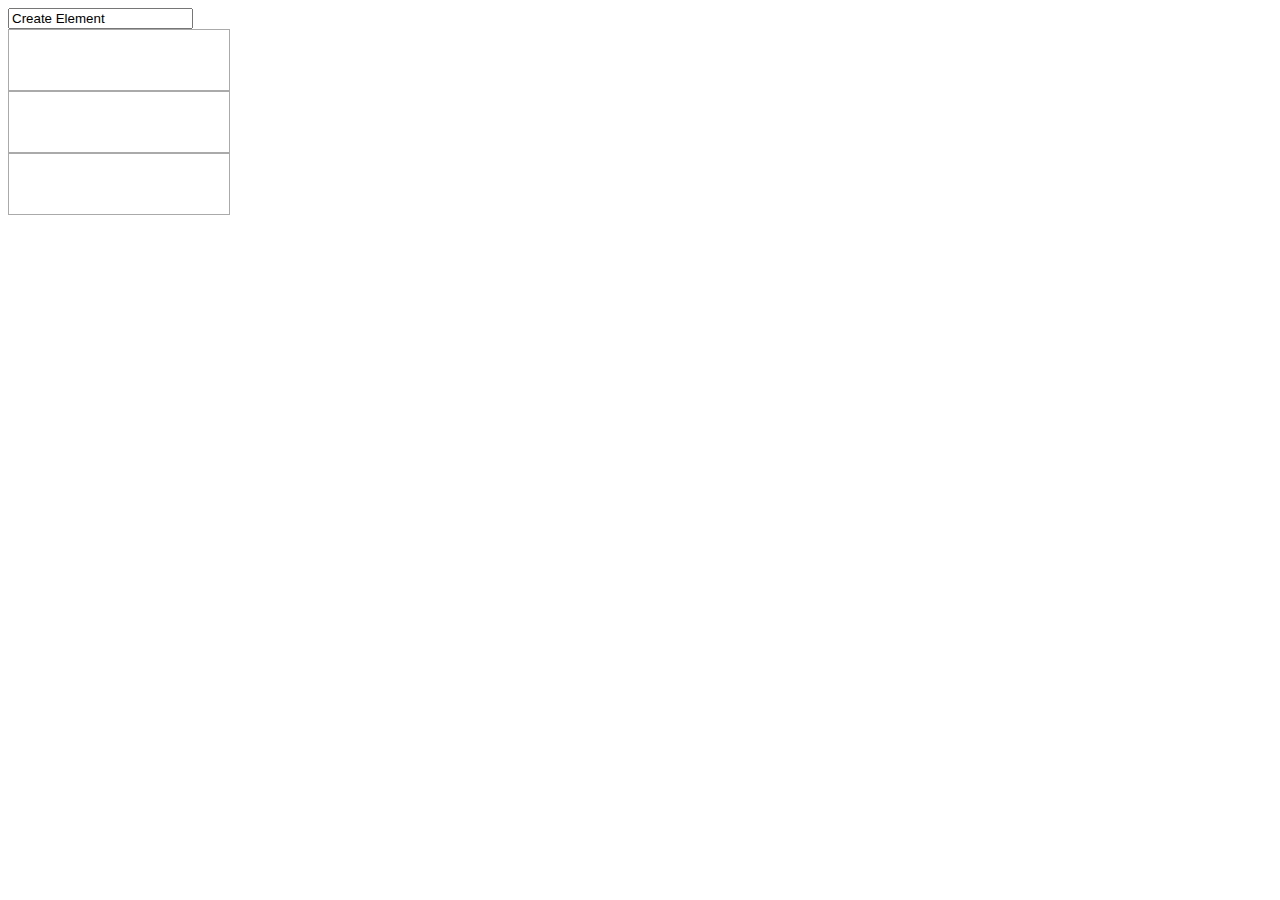
==== organize2.html @ 94122be9 "Initial commit" ====
<!DOCTYPE HTML>
<html>
  <head>
    <style>
      #div1 {
        width: 200px;
        height: 40px;
        padding: 10px;
        border: 1px solid #aaaaaa;
      }
    </style>
    <script src="script.js"></script>
    <script>
       function allowDrop(ev) {
        ev.preventDefault();
      }
      function drag(ev) {
        ev.dataTransfer.setData("input", ev.target.id);
      }
      function drop(ev) {
        ev.preventDefault();
        var data = ev.dataTransfer.getData("input");
        ev.target.appendChild(document.getElementById(data));
      }
    </script>
  </head>
  <body>
    <div id="inputBoard">
      <input draggable = "true" id = "drag1" ondragstart="drag(event)" type="text" id="fname" name="fname" value="Create Element" ondragend="createNewElement();"><b><br>
      </div>
    <div id="div1" ondrop="drop(event)" ondragover="allowDrop(event)"></div>
    <div id="div1" ondrop="drop(event)" ondragover="allowDrop(event)"></div>
  <div id="div1" ondrop="drop(event)" ondragover="allowDrop(event)"></div>
  </body>
</html>
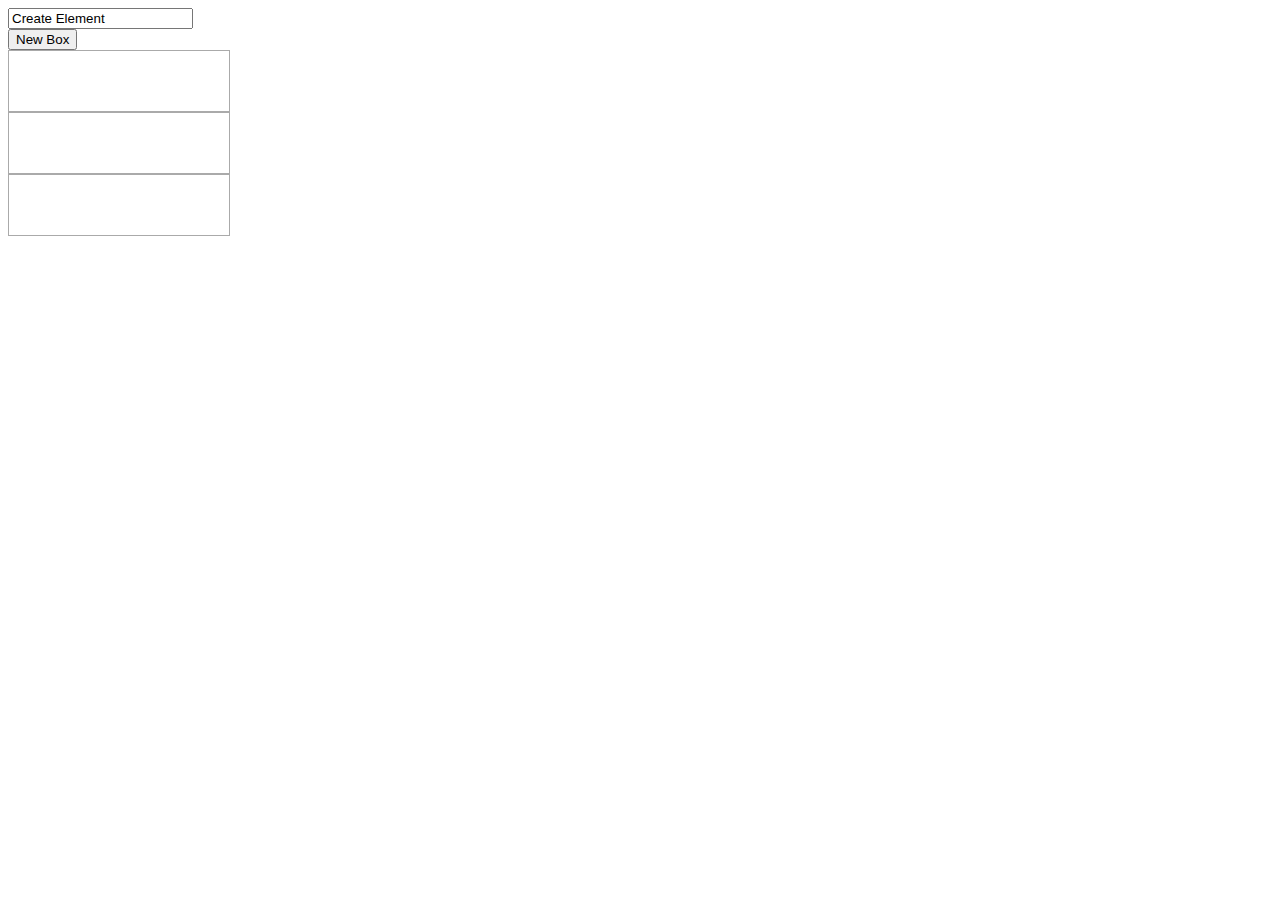
==== commit bfd19985: "dnd functionality and create new element w button works" ====
--- a/organize2.html
+++ b/organize2.html
@@ -26,7 +26,8 @@
   </head>
   <body>
     <div id="inputBoard">
-      <input draggable = "true" id = "drag1" ondragstart="drag(event)" type="text" id="fname" name="fname" value="Create Element" ondragend="createNewElement();"><b><br>
+      <input draggable = "true" id = "drag1" ondragstart="drag(event)" type="text" id="fname" name="fname" value="Create Element"><b><br>
+        <button onclick="createNewElement();">New Box</button>
       </div>
     <div id="div1" ondrop="drop(event)" ondragover="allowDrop(event)"></div>
     <div id="div1" ondrop="drop(event)" ondragover="allowDrop(event)"></div>
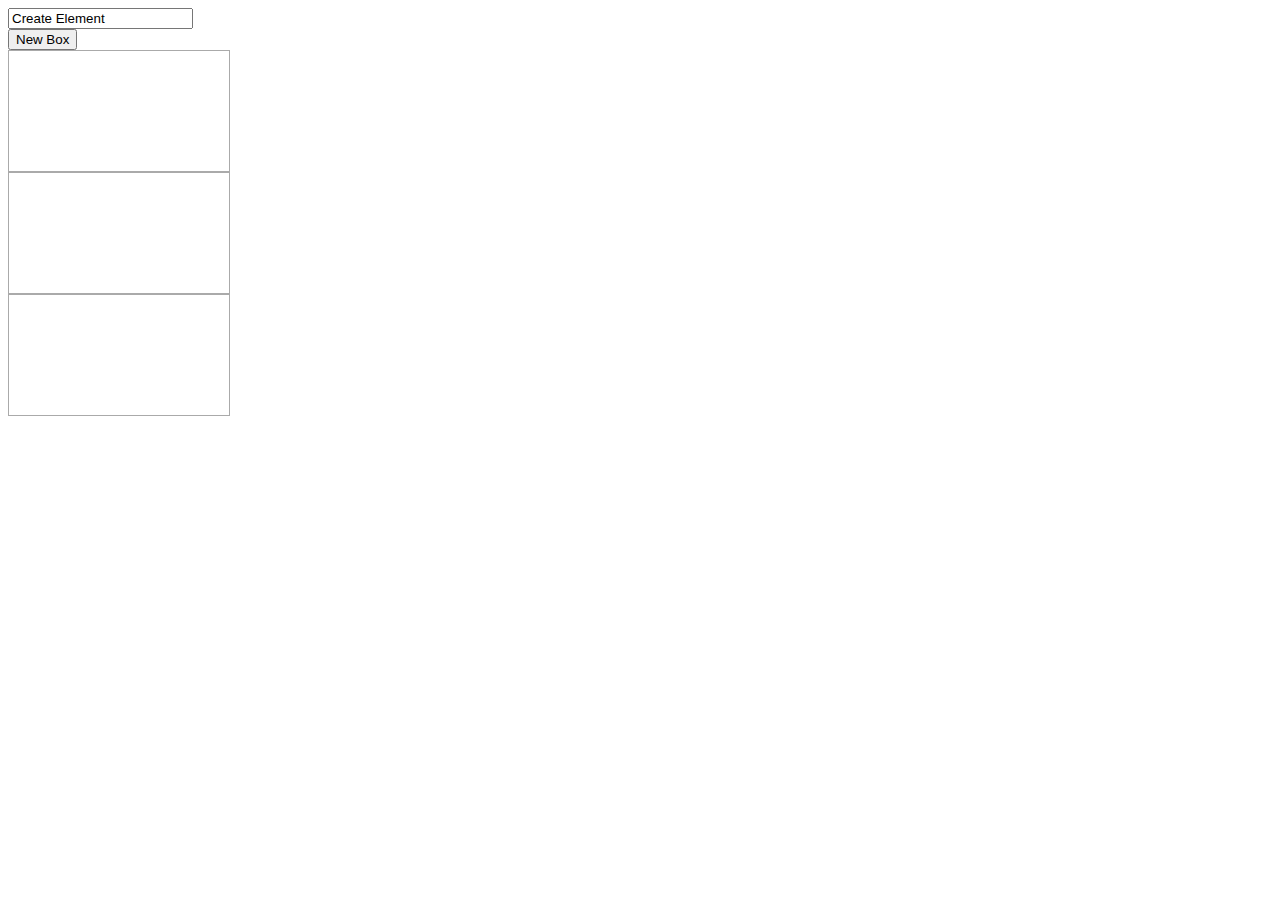
==== commit 6cee07fe: "double click deletes textboxes added" ====
--- a/organize2.html
+++ b/organize2.html
@@ -4,7 +4,7 @@
     <style>
       #div1 {
         width: 200px;
-        height: 40px;
+        height: 100px;
         padding: 10px;
         border: 1px solid #aaaaaa;
       }
@@ -22,15 +22,21 @@
         var data = ev.dataTransfer.getData("input");
         ev.target.appendChild(document.getElementById(data));
       }
+      function deleteBox() {
+        const element = document.getElementById("drag1");
+        element.remove();
+      }
     </script>
   </head>
   <body>
     <div id="inputBoard">
-      <input draggable = "true" id = "drag1" ondragstart="drag(event)" type="text" id="fname" name="fname" value="Create Element"><b><br>
+      <input draggable = "true" id = "drag1" ondragstart="drag(event)" type="text" id="fname" name="fname" value="Create Element" ondblclick="deleteBox();"><b><br>
         <button onclick="createNewElement();">New Box</button>
-      </div>
-    <div id="div1" ondrop="drop(event)" ondragover="allowDrop(event)"></div>
-    <div id="div1" ondrop="drop(event)" ondragover="allowDrop(event)"></div>
-  <div id="div1" ondrop="drop(event)" ondragover="allowDrop(event)"></div>
+    </div>
+    <div class = "flex-container">
+      <div id="div1" ondrop="drop(event)" ondragover="allowDrop(event)"></div>
+      <div id="div1" ondrop="drop(event)" ondragover="allowDrop(event)"></div>
+      <div id="div1" ondrop="drop(event)" ondragover="allowDrop(event)"></div>
+    </div>
   </body>
 </html>